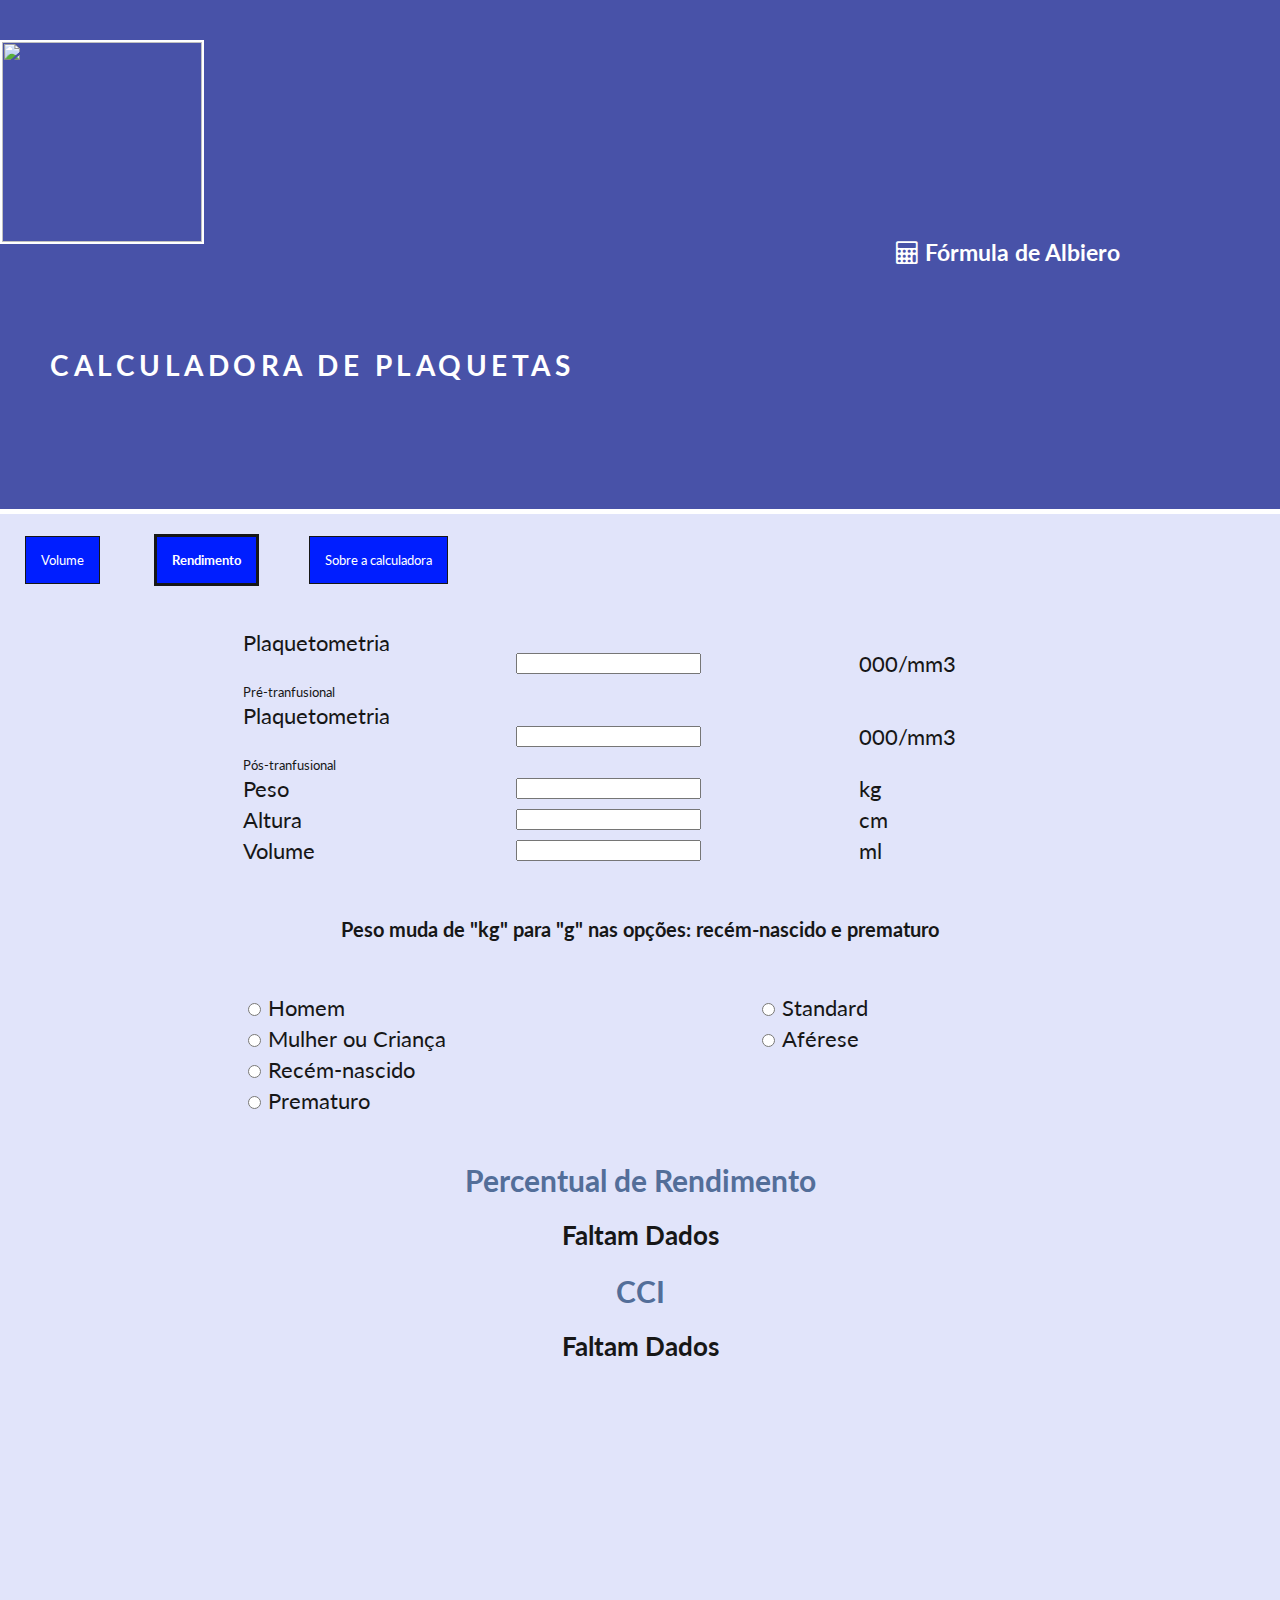
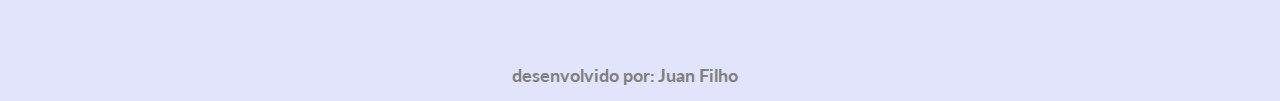
==== rendimento.html @ 76f35ab7 "aviso sobre peso e cor" ====
<!DOCTYPE html>
<html>
<head>
	<title>Plaquetometro</title>
	<link rel="stylesheet" type="text/css" href="./style.css">
	<link rel="stylesheet" href="https://stackpath.bootstrapcdn.com/bootstrap/4.1.3/css/bootstrap.min.css" integrity="sha384-MCw98/SFnGE8fJT3GXwEOngsV7Zt27NXFoaoApmYm81iuXoPkFOJwJ8ERdknLPMO"
        crossorigin="anonymous">
    <link rel="stylesheet" type="text/css" href="https://stackpath.bootstrapcdn.com/font-awesome/4.7.0/css/font-awesome.min.css">
    <link href="https://fonts.googleapis.com/css2?family=Lato:wght@400;700&display=swap" rel="stylesheet">
    <meta name="viewport" content="width=device-width, initial-scale=0.5">
</head>
<body>

<div class="intro">
	<div class="logoName d-flex justify-content-center">
		<img src="./img/art.png">
		<h1>Calculadora de Plaquetas</h1>
	</div>
	<h5><i class="fa fa-calculator"></i> Fórmula de Albiero</h5>
</div>




<section class="rest">

	<div class="but d-flex justify-content-center">
		<a href="./index.html"><button id="b1">Volume</button></a>
		<button id="b2" class="active">Rendimento</button><a href="./sobre.html"><button id="sobre">Sobre a calculadora</button></a>
	</div>

	<div class="containe">
		
	<div class="forms">	
		<table class="table">
	  	<tbody>
		    <tr id="primeiro">
		      <td><label>Plaquetometria<p>Pré-tranfusional</p></label></td>
		      <td><input id="plaquePre" type="number" /></td>
		      <td><label>000/mm3</label></td>
		      
		    </tr>
		    <tr id="segundo">
		      <td><label>Plaquetometria<p>Pós-tranfusional</p></label></td>
		      <td><input id="plaquePos" type="number" /></td>
		      <td><label>000/mm3</label></td>
		    </tr>
		    <tr>
		      <td><label>Peso</label></td>
		      <td><input id="weight" type="number" /></td>
		      <td><label id="kilogram">kg</label></td>
		    </tr>

		    <tr>
		      <td><label>Altura</label></td>
		      <td><input id="height" type="number" /></td>
		      <td><label>cm</label></td>
		    </tr>
		    
		    <tr>
		      <td><label>Volume</label></td>
		      <td><input id="volume" type="number" /></td>
		      <td><label>ml</label></td>
		    </tr>
	  	</tbody>
		</table>

		<div id="info">Peso muda de "kg" para "g" nas opções: recém-nascido e prematuro</div>
		
		<table class="table2">
	  	<tbody>
		    <tr>
		      	<td>
			      	<input type="radio" name="personTypeRend" id="homem" value="homem">
					<label class="block" for="homem">Homem</label>
				</td>
		      <td>
		      		<input type="radio" name="transfusionTypeRend" id="standard" value="standard">
					<label class="block" for="standard">Standard</label>
		      </td>
		    </tr>
		    <tr>
		     	<td>
		      		<input type="radio" name="personTypeRend" id="mulher" value="mulher">
					<label class="block" for="mulher">Mulher ou Criança</label>
				</td>
		      	<td>
		      		<input type="radio" name="transfusionTypeRend" id="aferese" value="aferese">
					<label class="block" for="aferese">Aférese</label>
		      	</td>
		    </tr>
		    <tr>
		      	<td>
		      		<input type="radio" name="personTypeRend" id="recem" value="recem">
					<label class="block" for="recem">Recém-nascido</label>
				</td>
		    </tr>
		    <tr>
		      	<td>
		      		<input type="radio" name="personTypeRend" id="prema" value="prema">
					<label class="block" for="prema">Prematuro</label>
				</td>
		    </tr>
	  	</tbody>
		</table>
		<div class="results">
			<div><h1>Percentual de Rendimento</h1></div>
			<div id="rendimentoResult"><h2>Faltam Dados</h2></div>
			<div><h1>CCI</h1></div>
			<div id="cciResult"><h2>Faltam Dados</h2></div>
		</div>

	</div>
	</div>

	</section>




	<footer>
		<h1>desenvolvido por: Juan Filho</h1>
	</footer>



<script src="https://code.jquery.com/jquery-3.3.1.slim.min.js" integrity="sha384-q8i/X+965DzO0rT7abK41JStQIAqVgRVzpbzo5smXKp4YfRvH+8abtTE1Pi6jizo" crossorigin="anonymous"></script>
<script src="https://cdnjs.cloudflare.com/ajax/libs/popper.js/1.14.3/umd/popper.min.js" integrity="sha384-ZMP7rVo3mIykV+2+9J3UJ46jBk0WLaUAdn689aCwoqbBJiSnjAK/l8WvCWPIPm49" crossorigin="anonymous"></script>
<script src="https://stackpath.bootstrapcdn.com/bootstrap/4.1.3/js/bootstrap.min.js" integrity="sha384-ChfqqxuZUCnJSK3+MXmPNIyE6ZbWh2IMqE241rYiqJxyMiZ6OW/JmZQ5stwEULTy"crossorigin="anonymous"></script>
<script type="text/javascript" src="./script.js"></script>
</body>
</html>
---- style.css ----
html, body {
	margin: 0;
	width: 100%;
	height: 100%;
}

.intro {
	background: rgb(72, 82, 168);

	border-bottom: 5px solid white;
}

.logoName {
	padding: 25px 0;
}

.logoName h1 {  
	line-height: 200px;
	margin-left: 50px;
	font-size: 22px;
	font-family: 'Lato', sans-serif;
	font-weight: 700;
	color: white;
	text-transform: uppercase;
	letter-spacing: 4.5px;
}

h5 {
	position: absolute;
	font-size: 2vw !important;
	left: 70%;
	top: 200px;
	z-index: 1;
	font-family: 'Lato', sans-serif;
	color: white !important;
}

.logoName img {
	width: 100px;
	height: 100px;
	border: 2px solid white;
	margin-top: 50px;
}

.rest {
	font-family: 'Lato', sans-serif;
	color: rgb(23,23,23);
	background: rgb(225, 228, 250);
	padding-top: 20px;
	padding-bottom: 50px;
	height: 120vh;
}

label {
	font-size: 20px;
}

#info {
	text-align: center;
	margin-top: 50px;
	margin-bottom: 50px;
	font-size: 20px;
	color: rgb(23,23,23);
	font-weight: 700;
}

@media (min-width: 1200px) {
	label {
		font-size: 22px;
	}
	
	.logoName img {
		width: 200px;
		height: 200px;
		margin-top: 15px;
	}
	
	.logoName h1 {
		font-size: 28px;
	}

	h5 {
		font-size: 23px !important;
	}
}



.but {
	padding-bottom: 40px;
	
}

button {
	margin: 0 25px !important;
	background: rgb(0, 30, 255);
	color: white;
	border: none;
	padding: 15px;
	border: 1px solid rgb(23,23,23);
	font-family: 'Lato', sans-serif;
	font-weight: 400;

}

.active {
	border: 3px solid rgb(23,23,23);
	font-weight: 700;
}

#b1:hover {
	background: rgb(23,23,23);
}

#b2:hover {
	background: rgb(23,23,23);
}

#sobre:hover {
	background: rgb(23,23,23);
}

#b1:focus {
	outline: none;
}

#b2:focus {
	outline: none;
}

#sobre:focus {
	outline: none;
}

.table {
	justify-content: center;
	margin: 0 auto;
	width: 90%;
	max-width: 800px;
	
}

.table2 {
	margin: 0 auto;
	width: 90%;
	max-width: 800px;

}

@media (max-width: 1000px) {
	.table, .table2, .results {
		margin-top: 50px;
	}
	.rest {
		height: 130vh;
	}
	label {
		font-size: 26px;
	}
	.text {
		padding-right: 10vw !important;
		padding-left: 10vw !important;
		font-size: 26px;
	}
}

.results {
	text-align: center;
	padding-top: 25px;
}

.results h1 {
	font-size: 30px;
	color: rgb(83, 110, 153);
}

.results h2 {
	font-size: 26px;
}


footer {
	background: rgb(225, 228, 250);
	font-family: 'Lato', sans-serif;
	color: grey;
	text-align: center;
	padding-right: 30px;
}


footer h1 {
	font-size: 18px;
	margin: 0;
	padding-bottom: 15px;
}


/*parte de rendimento*/

#primeiro p {
	position: relative;
	top: 15px;
	font-size: 13px;
}

#segundo p {
	position: relative;
	top: 15px;
	font-size: 13px;
}

@keyframes transitionIn {
	from {
		opacity: 0;
		transform: rotateY(-20deg);
	}

	to {
		opacity: 1;
		transform: rotateY(0);
	}
}

.containe {
	animation: transitionIn 0.95s;
}

.text {
	margin-top: 35px;
	padding-left: 20vw;
	padding-right: 20vw;
	font-family: 'Lato', sans-serif;

}

#standardResult, #afereseResult, #rendimentoResult, #cciResult {
	font-size: 26px;
}
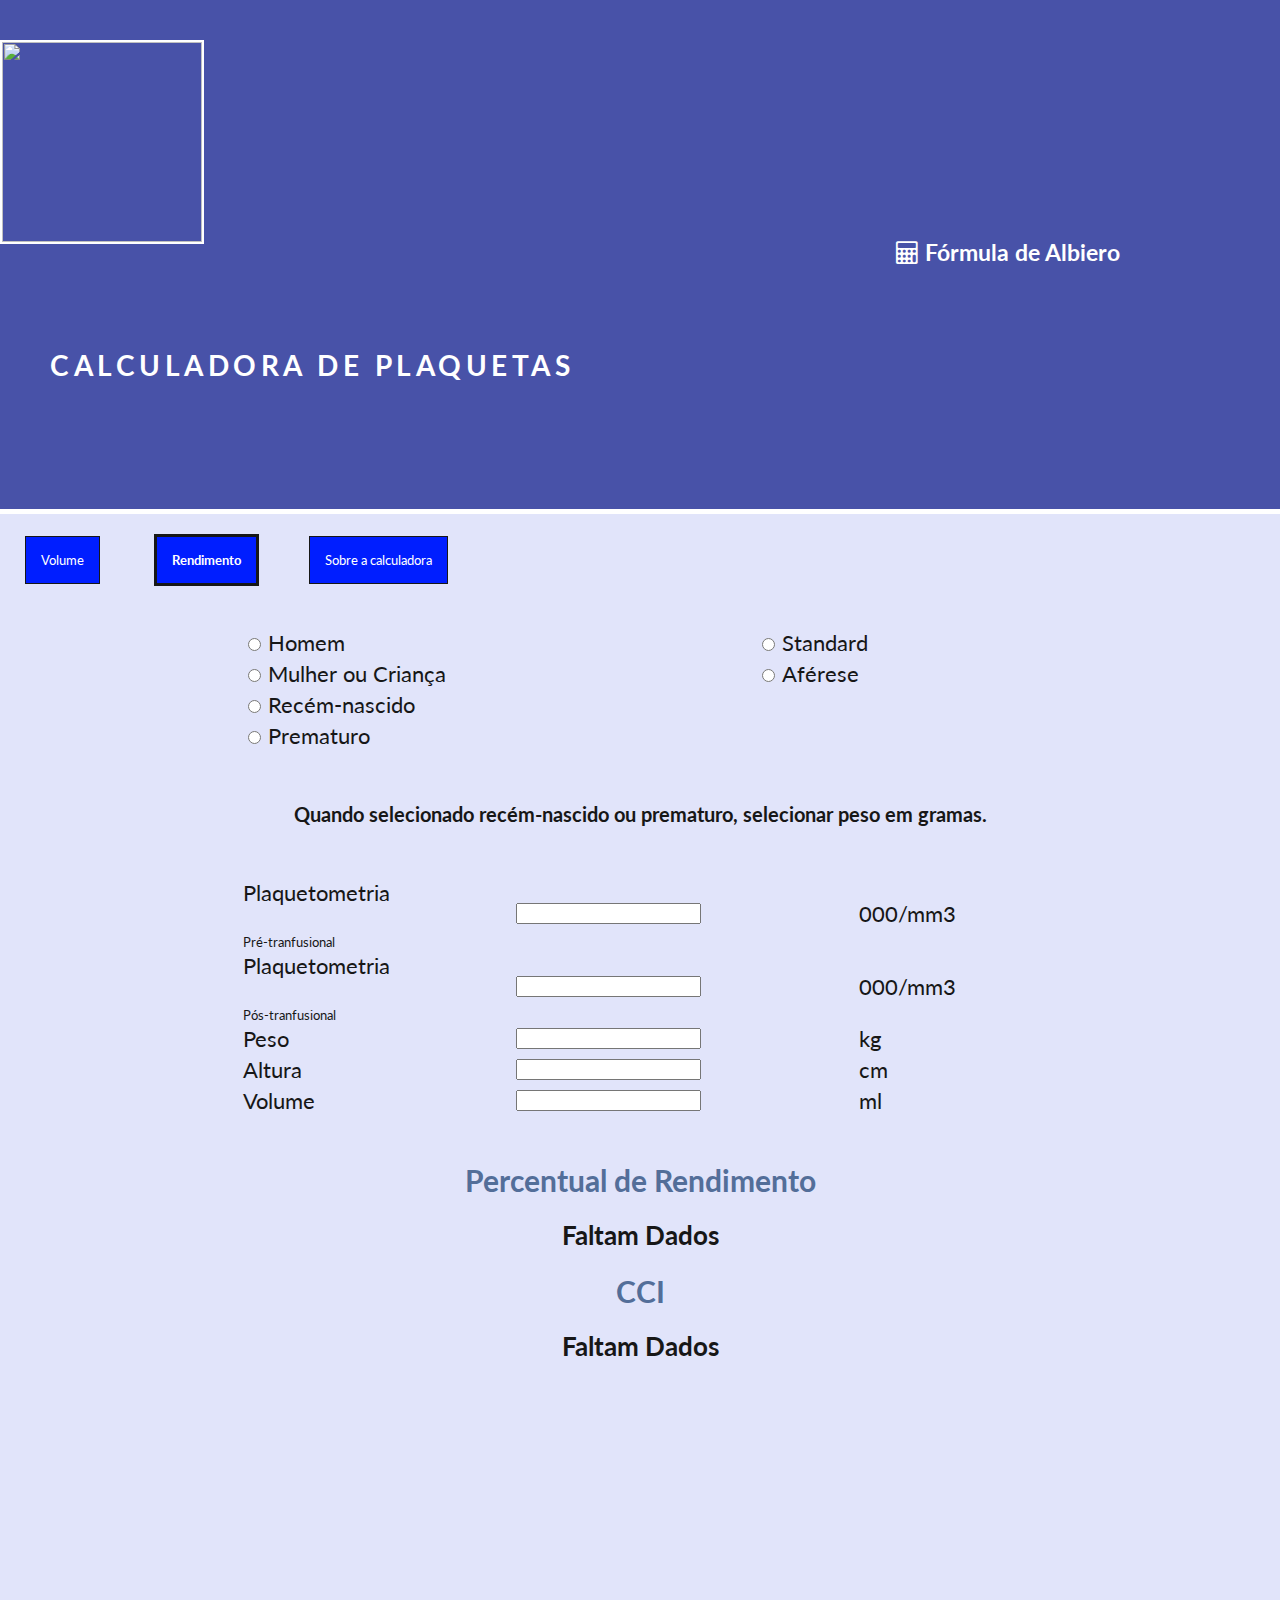
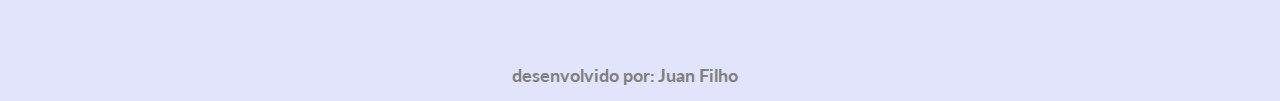
==== commit 64b11a22: "mudanca de posicao" ====
--- a/rendimento.html
+++ b/rendimento.html
@@ -30,44 +30,8 @@
 	</div>
 
 	<div class="containe">
-		
-	<div class="forms">	
-		<table class="table">
-	  	<tbody>
-		    <tr id="primeiro">
-		      <td><label>Plaquetometria<p>Pré-tranfusional</p></label></td>
-		      <td><input id="plaquePre" type="number" /></td>
-		      <td><label>000/mm3</label></td>
-		      
-		    </tr>
-		    <tr id="segundo">
-		      <td><label>Plaquetometria<p>Pós-tranfusional</p></label></td>
-		      <td><input id="plaquePos" type="number" /></td>
-		      <td><label>000/mm3</label></td>
-		    </tr>
-		    <tr>
-		      <td><label>Peso</label></td>
-		      <td><input id="weight" type="number" /></td>
-		      <td><label id="kilogram">kg</label></td>
-		    </tr>
-
-		    <tr>
-		      <td><label>Altura</label></td>
-		      <td><input id="height" type="number" /></td>
-		      <td><label>cm</label></td>
-		    </tr>
-		    
-		    <tr>
-		      <td><label>Volume</label></td>
-		      <td><input id="volume" type="number" /></td>
-		      <td><label>ml</label></td>
-		    </tr>
-	  	</tbody>
-		</table>
-
-		<div id="info">Peso muda de "kg" para "g" nas opções: recém-nascido e prematuro</div>
-		
-		<table class="table2">
+	
+	<table class="table2">
 	  	<tbody>
 		    <tr>
 		      	<td>
@@ -103,6 +67,46 @@
 		    </tr>
 	  	</tbody>
 		</table>
+
+	<div id="info">Quando selecionado recém-nascido ou prematuro, selecionar peso em gramas.</div>
+
+	<div class="forms">	
+		<table class="table">
+	  	<tbody>
+		    <tr id="primeiro">
+		      <td><label>Plaquetometria<p>Pré-tranfusional</p></label></td>
+		      <td><input id="plaquePre" type="number" /></td>
+		      <td><label>000/mm3</label></td>
+		      
+		    </tr>
+		    <tr id="segundo">
+		      <td><label>Plaquetometria<p>Pós-tranfusional</p></label></td>
+		      <td><input id="plaquePos" type="number" /></td>
+		      <td><label>000/mm3</label></td>
+		    </tr>
+		    <tr>
+		      <td><label>Peso</label></td>
+		      <td><input id="weight" type="number" /></td>
+		      <td><label id="kilogram">kg</label></td>
+		    </tr>
+
+		    <tr>
+		      <td><label>Altura</label></td>
+		      <td><input id="height" type="number" /></td>
+		      <td><label>cm</label></td>
+		    </tr>
+		    
+		    <tr>
+		      <td><label>Volume</label></td>
+		      <td><input id="volume" type="number" /></td>
+		      <td><label>ml</label></td>
+		    </tr>
+	  	</tbody>
+		</table>
+
+		
+		
+		
 		<div class="results">
 			<div><h1>Percentual de Rendimento</h1></div>
 			<div id="rendimentoResult"><h2>Faltam Dados</h2></div>
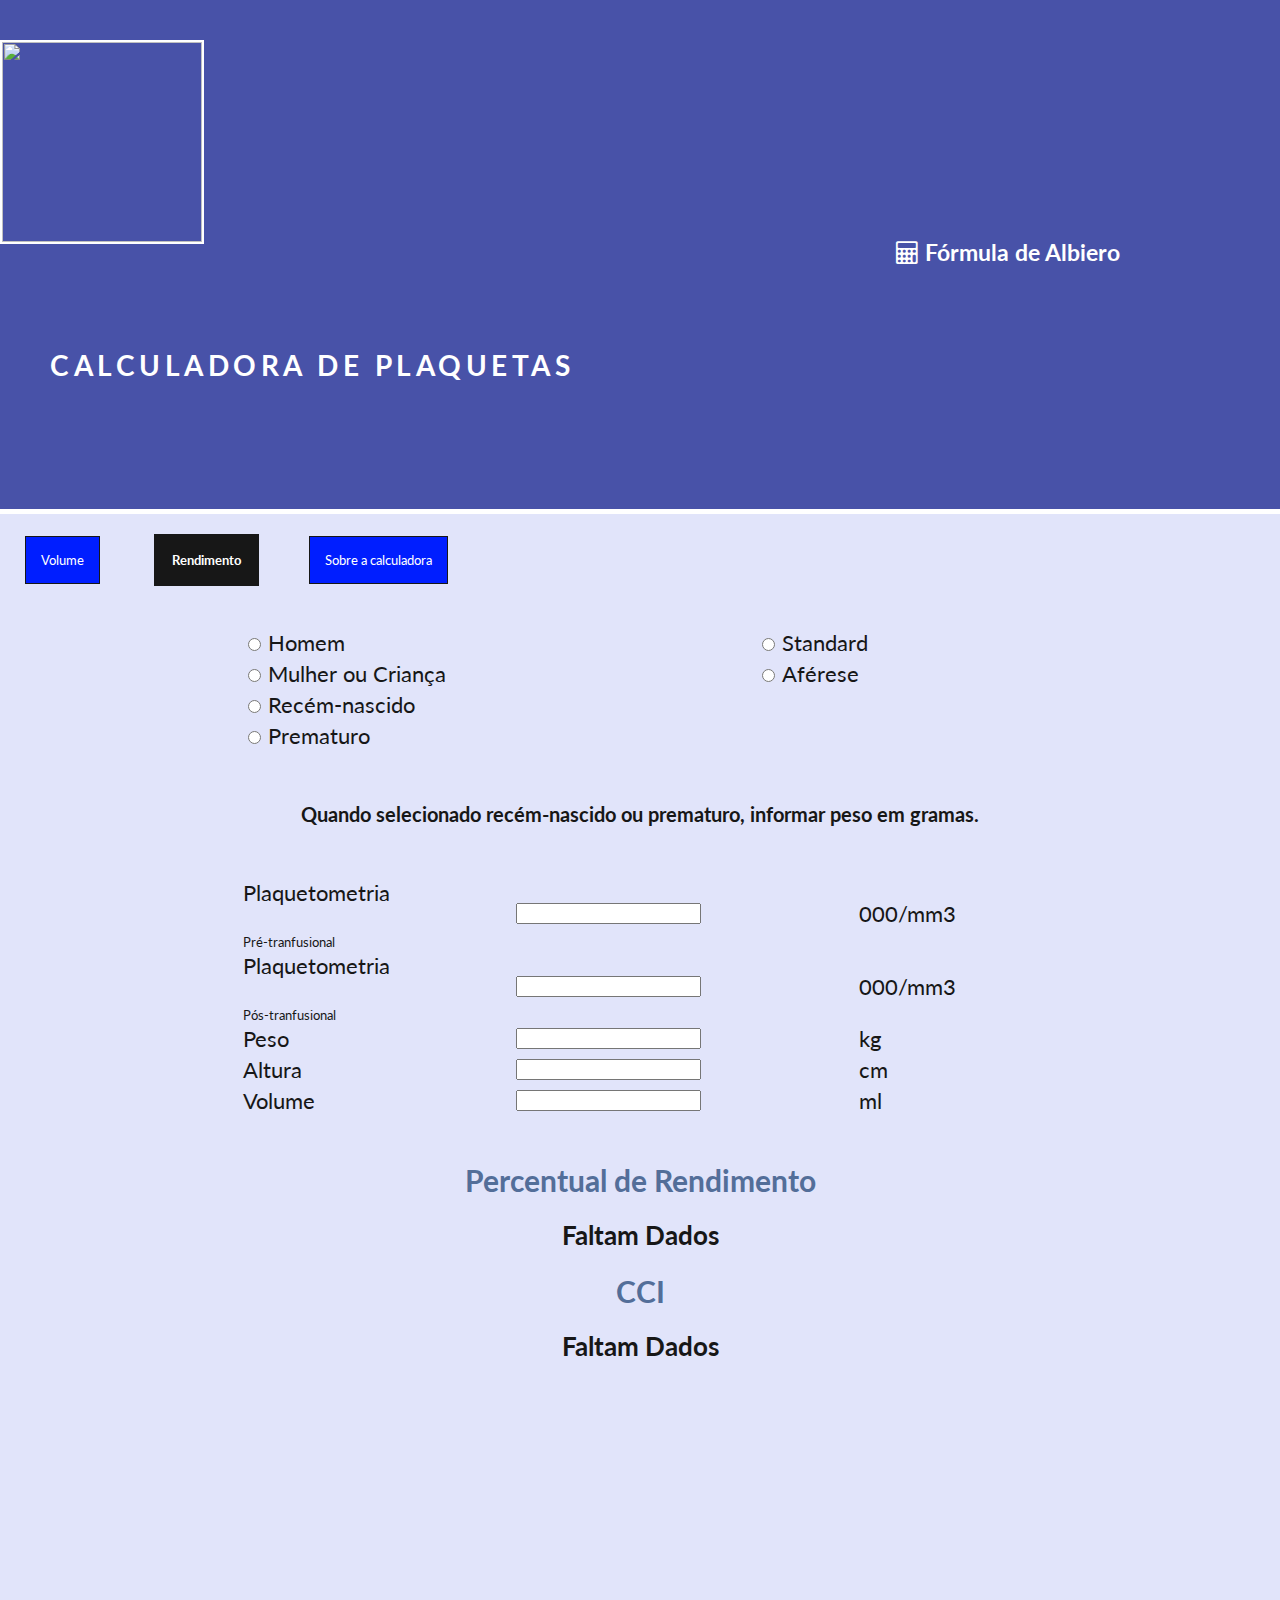
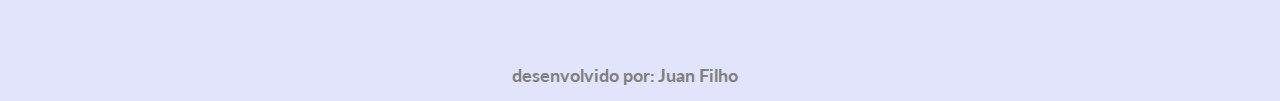
==== commit 099e1411: "text correction" ====
--- a/rendimento.html
+++ b/rendimento.html
@@ -68,7 +68,7 @@
 	  	</tbody>
 		</table>
 
-	<div id="info">Quando selecionado recém-nascido ou prematuro, selecionar peso em gramas.</div>
+	<div id="info">Quando selecionado recém-nascido ou prematuro, informar peso em gramas.</div>
 
 	<div class="forms">	
 		<table class="table">
--- a/style.css
+++ b/style.css
@@ -100,12 +100,13 @@
 	border: 1px solid rgb(23,23,23);
 	font-family: 'Lato', sans-serif;
 	font-weight: 400;
-
+	transition: all 0.35s;
 }
 
 .active {
 	border: 3px solid rgb(23,23,23);
 	font-weight: 700;
+	background: rgb(23,23,23);
 }
 
 #b1:hover {
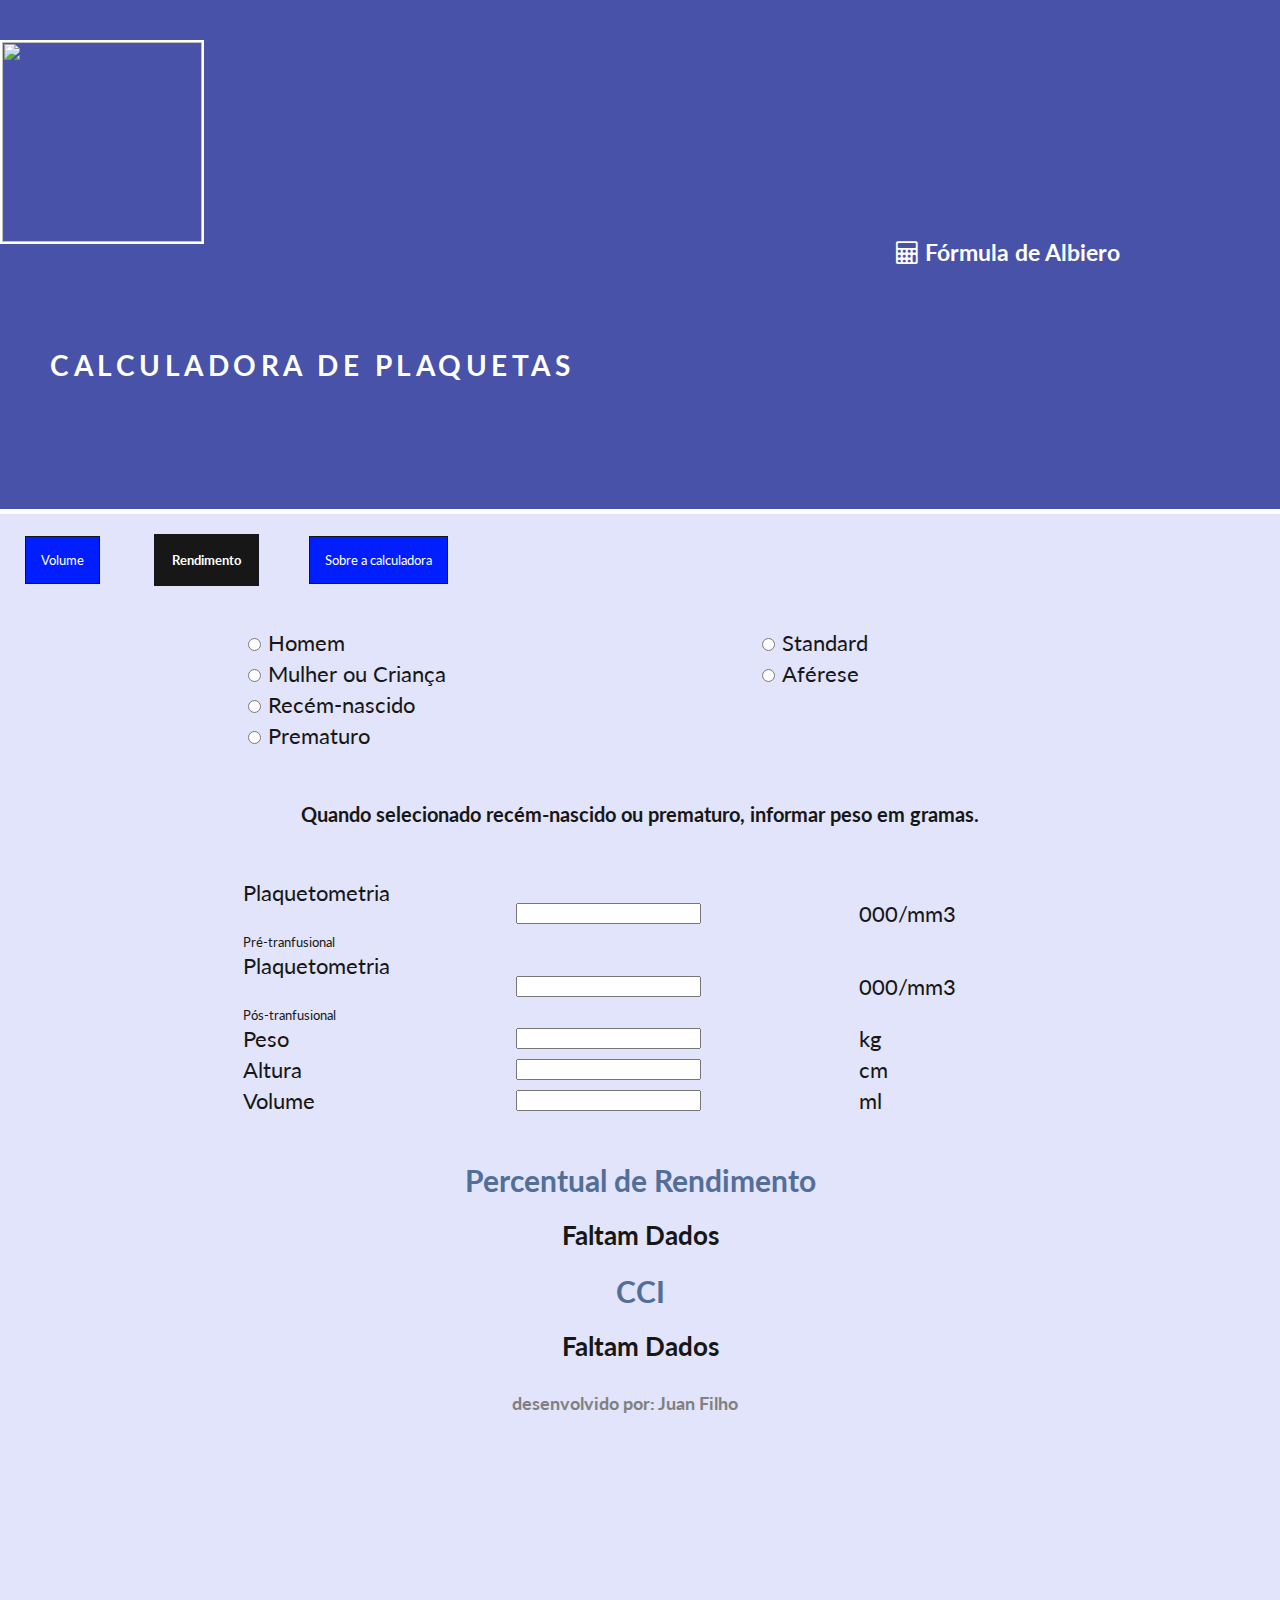
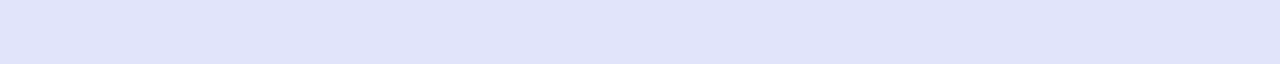
==== commit 5f920bac: "footerTentative" ====
--- a/rendimento.html
+++ b/rendimento.html
@@ -117,7 +117,7 @@
 	</div>
 	</div>
 
-	</section>
+	
 
 
 
@@ -125,6 +125,8 @@
 	<footer>
 		<h1>desenvolvido por: Juan Filho</h1>
 	</footer>
+
+	</section>
 
 
 
--- a/style.css
+++ b/style.css
@@ -2,11 +2,11 @@
 	margin: 0;
 	width: 100%;
 	height: 100%;
+	background: rgb(225, 228, 250);
 }
 
 .intro {
 	background: rgb(72, 82, 168);
-
 	border-bottom: 5px solid white;
 }
 
@@ -168,6 +168,7 @@
 .results {
 	text-align: center;
 	padding-top: 25px;
+	background: rgb(225, 228, 250);
 }
 
 .results h1 {
@@ -186,13 +187,16 @@
 	color: grey;
 	text-align: center;
 	padding-right: 30px;
+	margin-top: 15px;
+	position: bottom;
 }
 
 
 footer h1 {
 	font-size: 18px;
-	margin: 0;
+	margin-top: 30px;
 	padding-bottom: 15px;
+	position: bottom;
 }
 
 
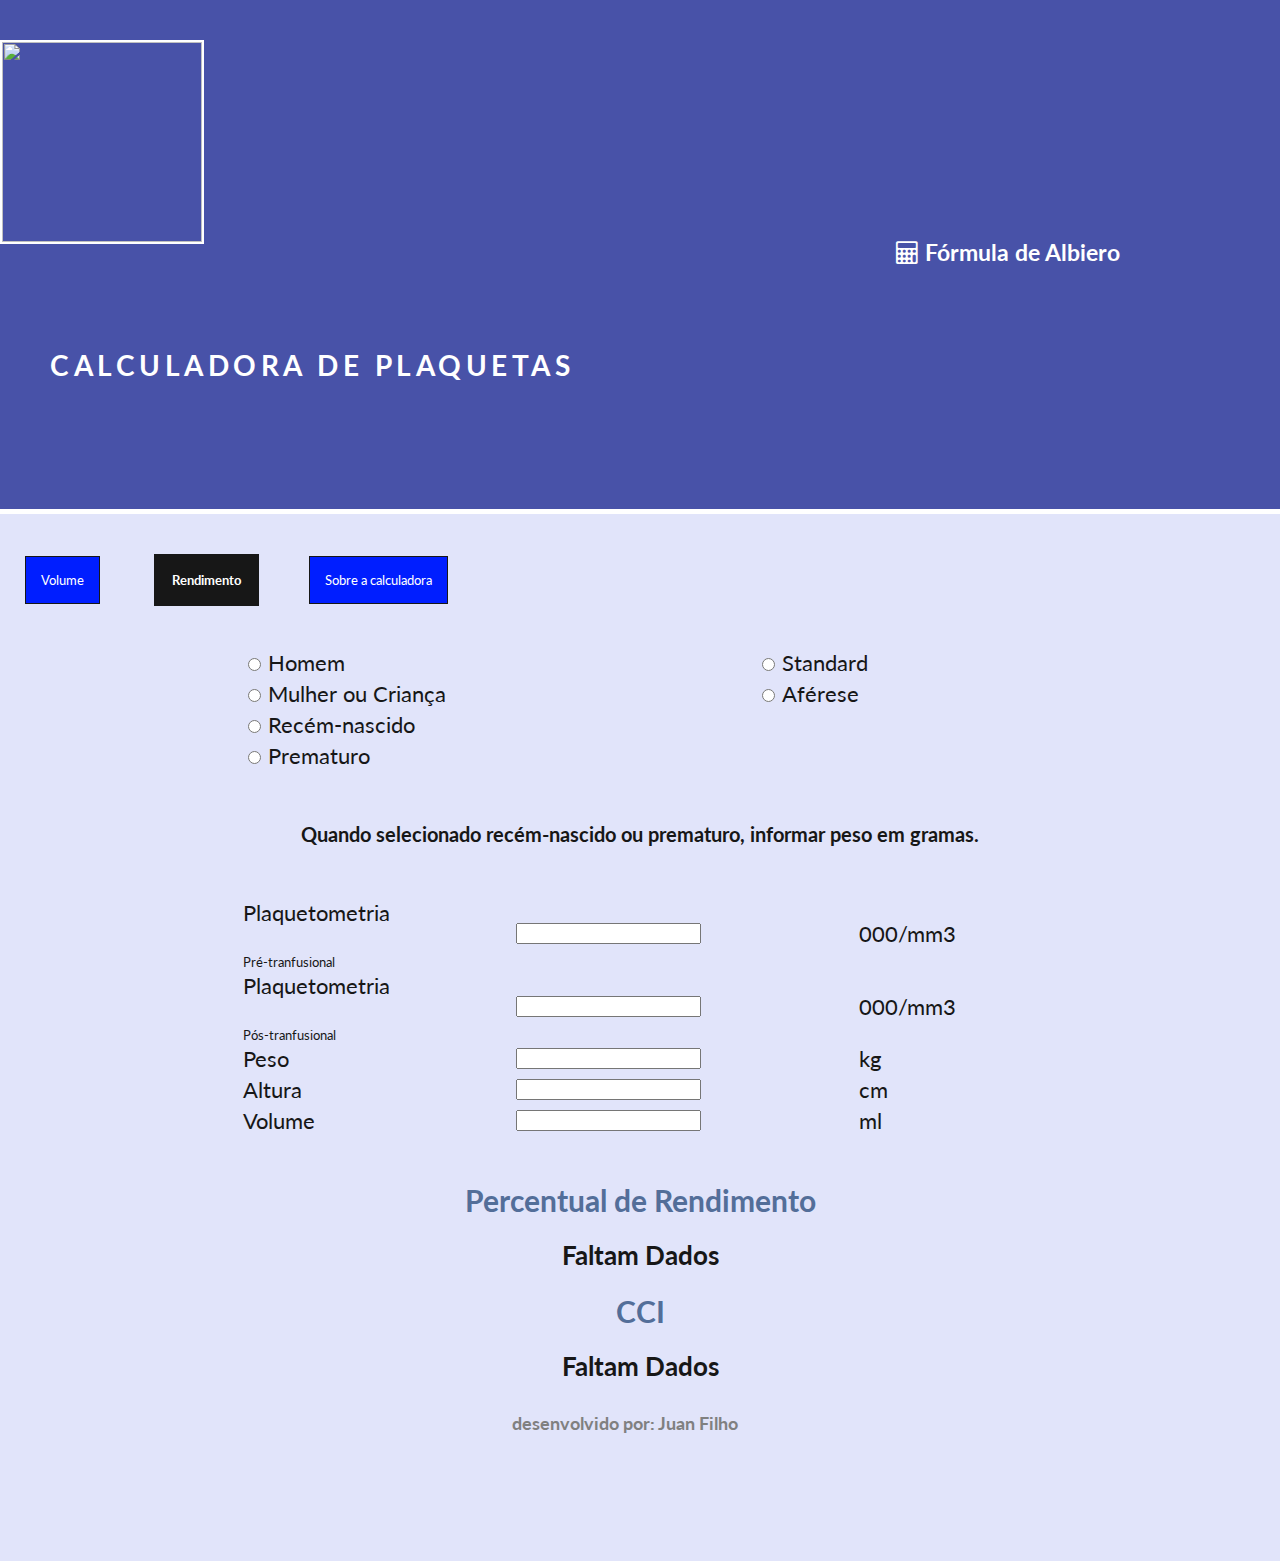
==== commit 33a46e5e: "tentative to make full screen web app" ====
--- a/rendimento.html
+++ b/rendimento.html
@@ -21,7 +21,7 @@
 
 
 
-
+<section class="rest">
 <section class="rest">
 
 	<div class="but d-flex justify-content-center">
--- a/style.css
+++ b/style.css
@@ -48,7 +48,7 @@
 	background: rgb(225, 228, 250);
 	padding-top: 20px;
 	padding-bottom: 50px;
-	height: 120vh;
+	height: auto;
 }
 
 label {
@@ -153,7 +153,7 @@
 		margin-top: 50px;
 	}
 	.rest {
-		height: 130vh;
+		height: auto;
 	}
 	label {
 		font-size: 26px;
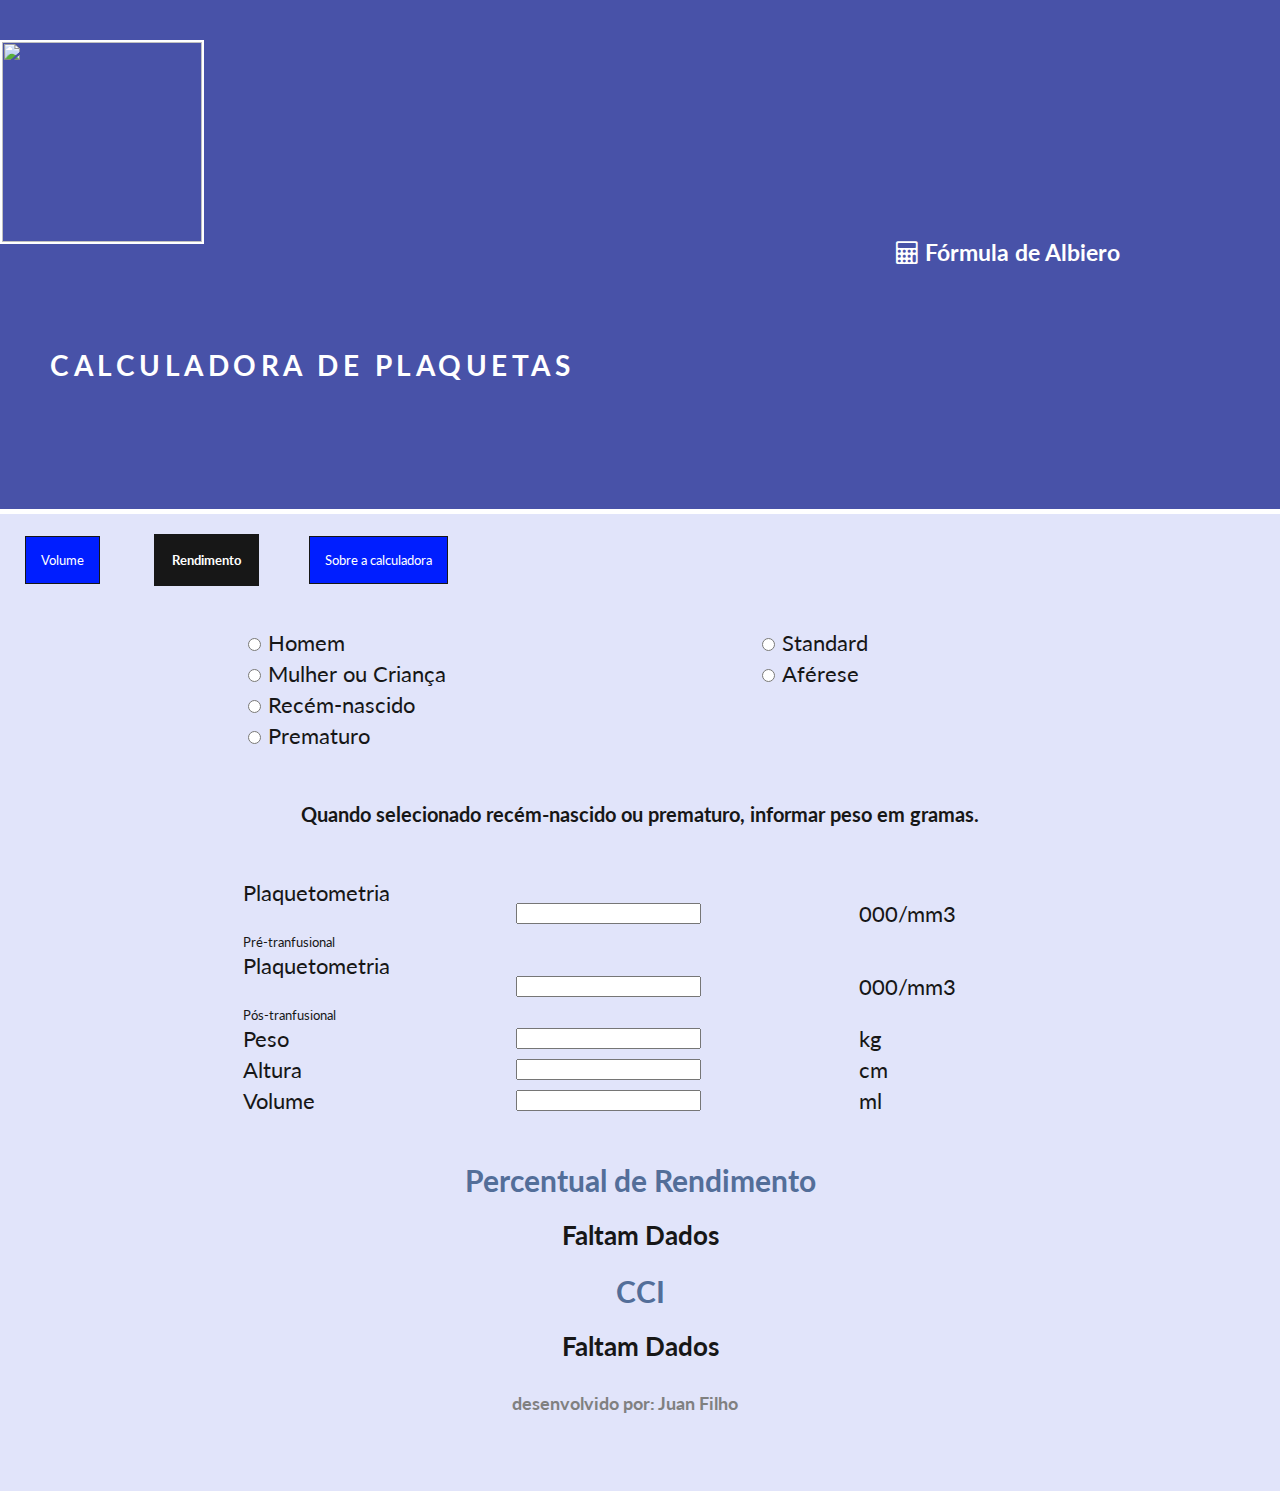
==== commit 1ce5c0e0: "version 2.0" ====
--- a/rendimento.html
+++ b/rendimento.html
@@ -1,13 +1,14 @@
 <!DOCTYPE html>
 <html>
 <head>
-	<title>Plaquetometro</title>
+	<title>Calc. de Plaquetas</title>
+	<link rel="icon" type="image/png" href="./img/favicon32.png" sizes="32x32" />
 	<link rel="stylesheet" type="text/css" href="./style.css">
 	<link rel="stylesheet" href="https://stackpath.bootstrapcdn.com/bootstrap/4.1.3/css/bootstrap.min.css" integrity="sha384-MCw98/SFnGE8fJT3GXwEOngsV7Zt27NXFoaoApmYm81iuXoPkFOJwJ8ERdknLPMO"
         crossorigin="anonymous">
     <link rel="stylesheet" type="text/css" href="https://stackpath.bootstrapcdn.com/font-awesome/4.7.0/css/font-awesome.min.css">
     <link href="https://fonts.googleapis.com/css2?family=Lato:wght@400;700&display=swap" rel="stylesheet">
-    <meta name="viewport" content="width=device-width, initial-scale=0.5">
+    <meta name="viewport" content="width=device-width, initial-scale=1, maximum-scale=0.5">
 </head>
 <body>
 
@@ -22,7 +23,7 @@
 
 
 <section class="rest">
-<section class="rest">
+<!-- <section class="rest"> -->
 
 	<div class="but d-flex justify-content-center">
 		<a href="./index.html"><button id="b1">Volume</button></a>
--- a/style.css
+++ b/style.css
@@ -1,7 +1,7 @@
 html, body {
 	margin: 0;
 	width: 100%;
-	height: 100%;
+	height: auto;
 	background: rgb(225, 228, 250);
 }
 
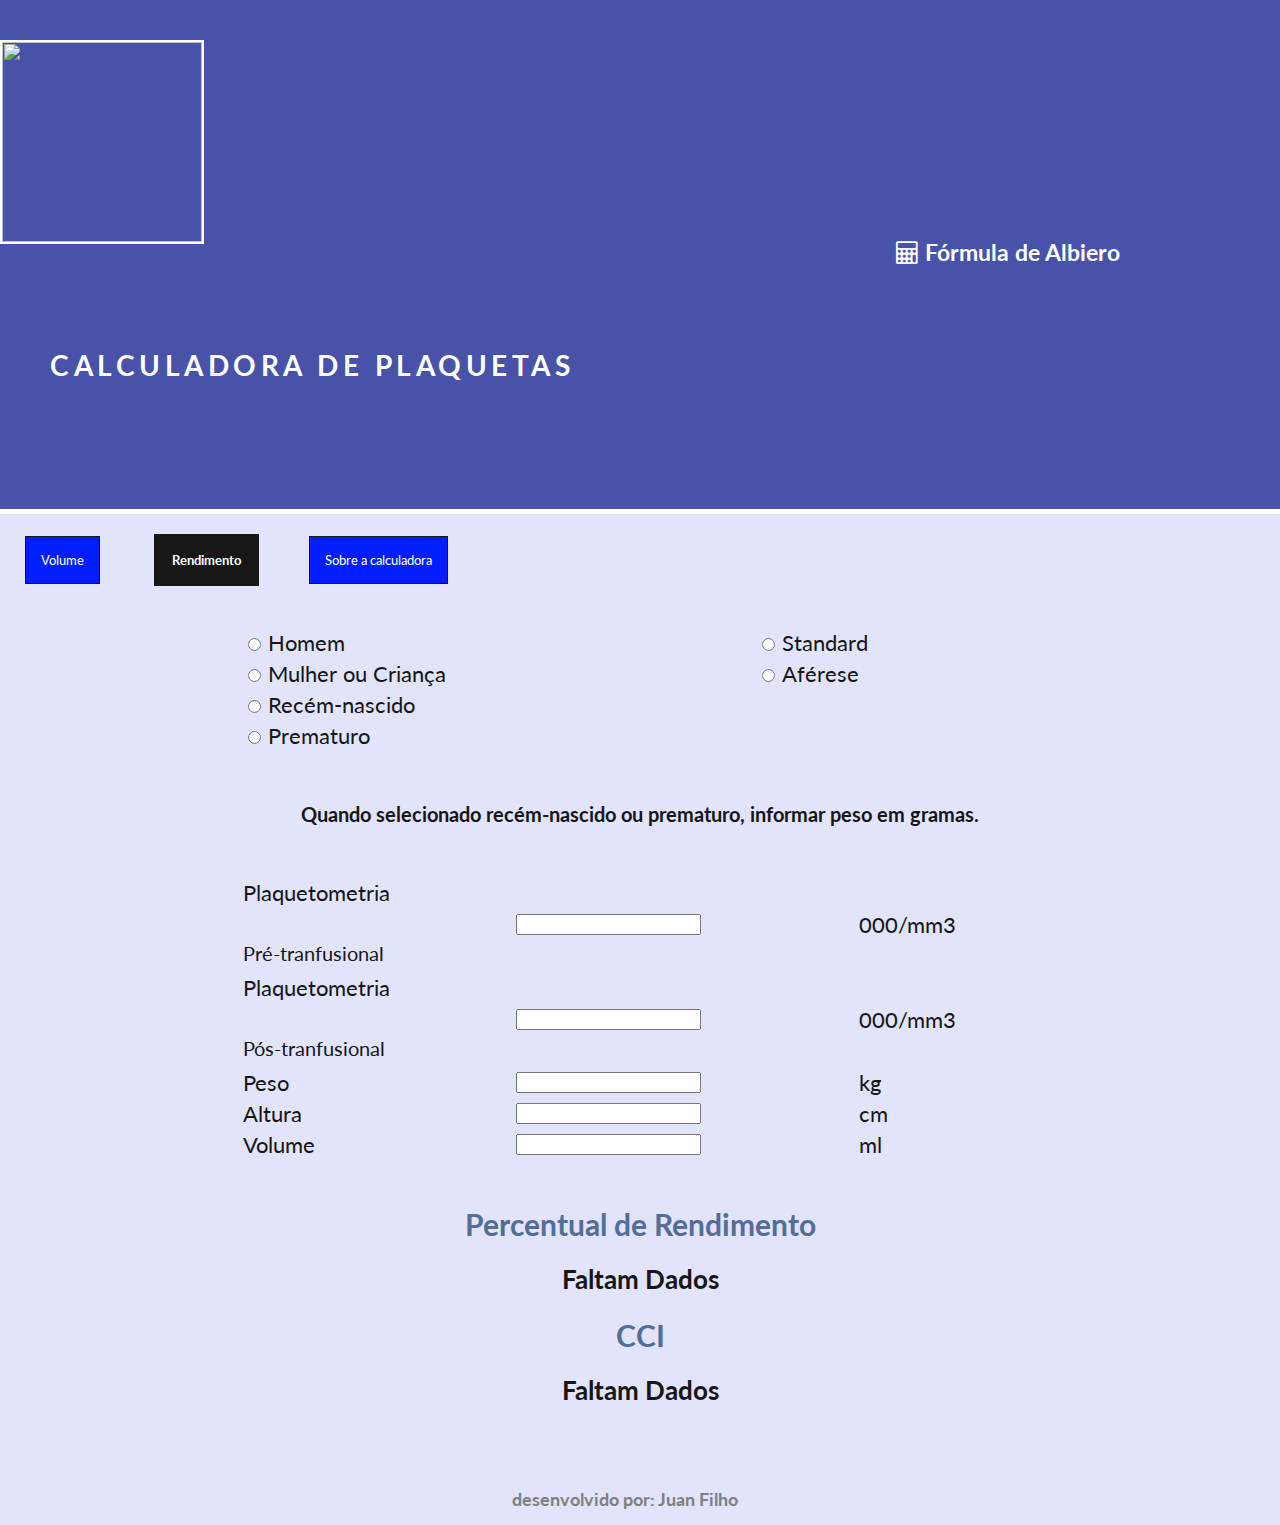
==== commit f093d5a7: "version 2.0" ====
--- a/rendimento.html
+++ b/rendimento.html
@@ -75,13 +75,13 @@
 		<table class="table">
 	  	<tbody>
 		    <tr id="primeiro">
-		      <td><label>Plaquetometria<p>Pré-tranfusional</p></label></td>
+		      <td><label>Plaquetometria<p style="font-size:20px">Pré-tranfusional</p></label></td>
 		      <td><input id="plaquePre" type="number" /></td>
 		      <td><label>000/mm3</label></td>
 		      
 		    </tr>
 		    <tr id="segundo">
-		      <td><label>Plaquetometria<p>Pós-tranfusional</p></label></td>
+		      <td><label>Plaquetometria<p style="font-size:20px">Pós-tranfusional</p></label></td>
 		      <td><input id="plaquePos" type="number" /></td>
 		      <td><label>000/mm3</label></td>
 		    </tr>
--- a/style.css
+++ b/style.css
@@ -50,6 +50,10 @@
 	padding-bottom: 50px;
 	height: auto;
 }
+
+.rest footer {
+	height: 0px !important;
+} 
 
 label {
 	font-size: 20px;
@@ -138,30 +142,51 @@
 	margin: 0 auto;
 	width: 90%;
 	max-width: 800px;
-	
+	/*border-collapse: collapse;*/
 }
 
 .table2 {
 	margin: 0 auto;
 	width: 90%;
 	max-width: 800px;
-
+	/*border-collapse: collapse;*/
 }
 
 @media (max-width: 1000px) {
 	.table, .table2, .results {
 		margin-top: 50px;
 	}
+	.table, .table2 {
+		font-size: 28px;
+	}
 	.rest {
-		height: auto;
+		height: 20px;
+	}
+	.but {
+		align-items: center;
 	}
 	label {
-		font-size: 26px;
+		font-size: 28px;
+	}
+	#b1, #b2 {
+		font-size: 30px;
+	}
+	#sobre {
+		font-size: 27px;
+	}
+	#info {
+		font-size: 28px;
+	}
+	#subplaq {
+		font-size: 22px;
+	}
+	.results {
+		font-size: 30px;
 	}
 	.text {
-		padding-right: 10vw !important;
-		padding-left: 10vw !important;
-		font-size: 26px;
+		/*padding-right: 10vw !important;
+		padding-left: 10vw !important;*/
+		font-size: 28px;
 	}
 }
 
@@ -186,6 +211,7 @@
 	font-family: 'Lato', sans-serif;
 	color: grey;
 	text-align: center;
+	padding-top: 30px;
 	padding-right: 30px;
 	margin-top: 15px;
 	position: bottom;
